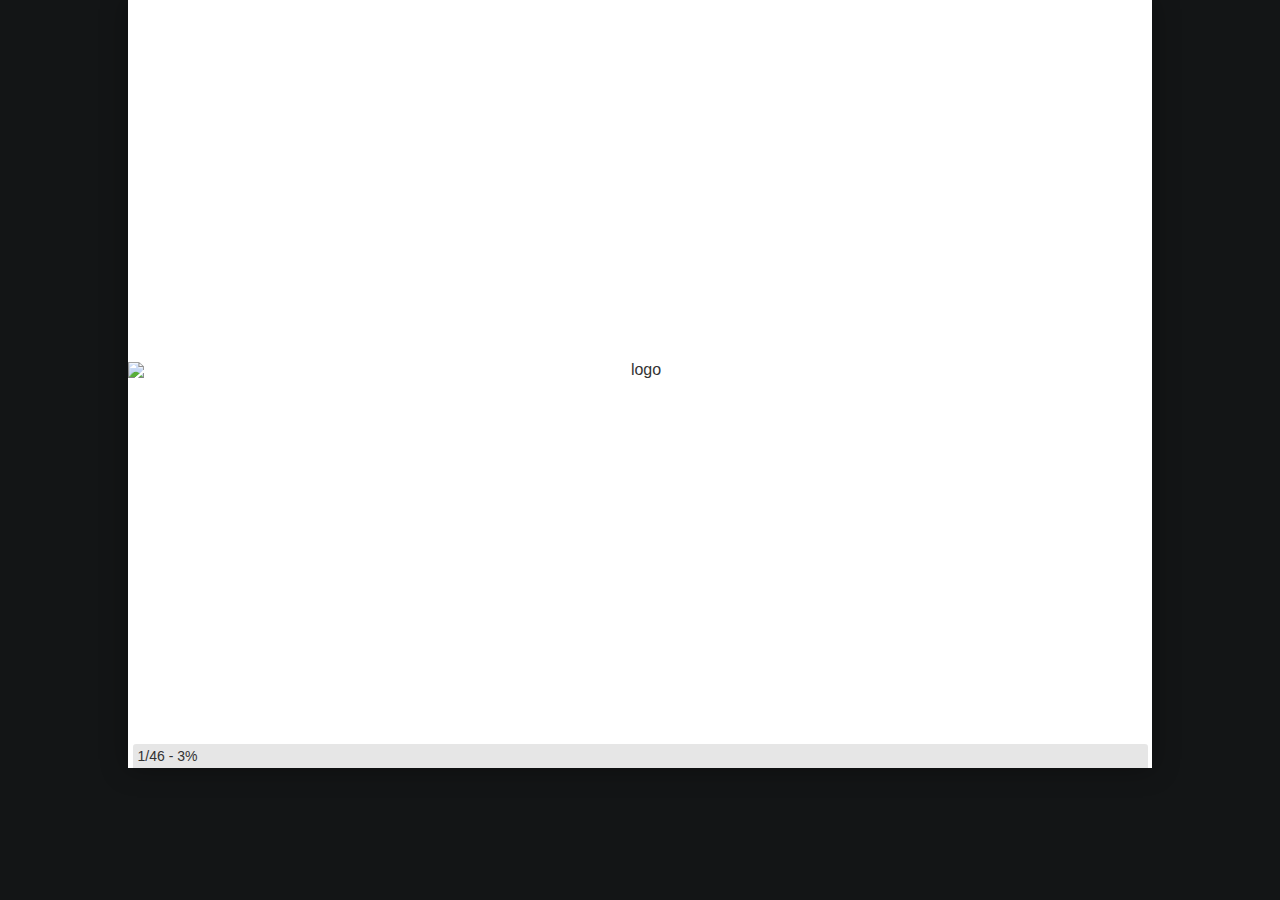
==== index.html @ fe261b24 "static presentation" ====
<!DOCTYPE html PUBLIC "-//W3C//DTD XHTML 1.0 Strict//EN"
	"http://www.w3.org/TR/xhtml1/DTD/xhtml1-strict.dtd">

<html xmlns="http://www.w3.org/1999/xhtml" xml:lang="en" lang="en">
<head>
  <meta http-equiv="Content-Type" content="text/html; charset=utf-8"/>
  <title>y FubuMVC?</title>

  <link rel="stylesheet" href="./css/reset.css" type="text/css"/>
  <link rel="stylesheet" href="./css/showoff.css" type="text/css"/>

  <script type="text/javascript" src="./js/jquery-1.4.2.min.js"></script>
  <script type="text/javascript" src="./js/jquery.cycle.all.js"></script>
	<script type="text/javascript" src="./js/jquery-print.js"></script>
  <script type="text/javascript" src="./js/jquery.batchImageLoad.js"></script>

  <script type="text/javascript" src="./js/jquery.doubletap-0.1.js"></script>

  <script type="text/javascript" src="./js/fg.menu.js"></script>
  <script type="text/javascript" src="./js/showoff.js"></script>
  <script type="text/javascript" src="./js/jTypeWriter.js"> </script>
  <script type="text/javascript" src="./js/sh_main.min.js"></script>
  <script type="text/javascript" src="./js/core.js"></script>
  <script type="text/javascript" src="./js/showoffcore.js"></script>

  <link type="text/css" href="./css/fg.menu.css" media="screen" rel="stylesheet" />
  <link type="text/css" href="./css/theme/ui.all.css" media="screen" rel="stylesheet" />
  <link type="text/css" href="./css/sh_style.css" rel="stylesheet" >

  
    <link rel="stylesheet" href="file/extra.css" type="text/css"/>
  

  

  <script type="text/javascript">
  $(function(){
    setupPreso(false, './');
  });
  </script>
</head>

<body>


<a tabindex="0" href="#search-engines" class="fg-button fg-button-icon-right ui-widget ui-state-default ui-corner-all" id="navmenu"><span class="ui-icon ui-icon-triangle-1-s"></span>slides</a>
<div id="navigation" class="hidden"></div>

<div id="help">
  <table>
    <tr><td class="key">space, &rarr;</td><td>next slide</td></tr>
    <tr><td class="key">&larr;</td><td>previous slide</td></tr>
    <tr><td class="key">d</td><td>debug mode</td></tr>
    <tr><td class="key">## &lt;ret&gt;</td><td>go to slide #</td></tr>
    <tr><td class="key">c</td><td>table of contents (vi)</td></tr>
    <tr><td class="key">f</td><td>toggle footer</td></tr>
    <tr><td class="key">r</td><td>reload slides</td></tr>
    <tr><td class="key">z</td><td>toggle help (this)</td></tr>
  </table>
</div>

<div class="buttonNav">
  <input type="submit" onClick="prevStep();" value="prev"/>
  <input type="submit" onClick="nextStep();" value="next"/>
</div>

<div id="preso">loading presentation...</div>
<div id="footer">
  <span id="slideInfo"></span>
  <span id="debugInfo"></span>
  <span id="notesInfo"></span>
</div>

<div id="slides" class="offscreen" style="display:none;">
<div class="slide" data-transition="none"><div class="content center" ref="intro/slides">
<p><img src="file:///home/rauhr/fubu-talk/slides/intro/logo.png" alt="logo"/></p></div>
</div><div class="slide" data-transition="none"><div class="content center" ref="about_me/about_me/1">
<h1>&lt;US&gt;</h1></div>
</div><div class="slide" data-transition="none"><div class="content bullets" ref="about_me/about_me/2">
<h1>Ryan Rauh</h1>

<ul>
<li>@rauhr</li>
<li><a href="http://github.com/rauhryan">http://github.com/rauhryan</a></li>
</ul>
</div>
</div><div class="slide" data-transition="none"><div class="content bullets" ref="about_me/about_me/3">
<h1>Ryan Kelley</h1>

<ul>
<li>@ryankelley</li>
<li><a href="http://github.com/ryankelley">http://github.com/ryankelley</a></li>
</ul>
</div>
</div><div class="slide" data-transition="none"><div class="content center" ref="about_me/about_me/4">
<p><img src="file:///home/rauhr/fubu-talk/slides/about_me/i_dont_always.png" alt="i dont always"/></p></div>
</div><div class="slide" data-transition="none"><div class="content center bullets" ref="about_me/about_me/5">
<p><img src="file:///home/rauhr/fubu-talk/slides/about_me/pnp_logo.png" alt="p and p"/></p>

<ul>
<li>Unity</li>
<li>Prism</li>
<li>Smart Client Software Factory</li>
<li>Web Client Software Factory</li>
<li>Enterprise Library</li>
<li>CSLA</li>
</ul>
</div>
</div><div class="slide" data-transition="none"><div class="content center" ref="about_me/about_me/6">
<p><img src="file:///home/rauhr/fubu-talk/slides/about_me/alt_net.png" alt="alt net"/>
<img src="file:///home/rauhr/fubu-talk/slides/about_me/codebetter_logo.png" alt="code better"/>
<img src="file:///home/rauhr/fubu-talk/slides/about_me/devilicious_logo.png" alt="devlicious"/>
<img src="file:///home/rauhr/fubu-talk/slides/about_me/lostechies_logo.png" alt="los techies"/></p></div>
</div><div class="slide" data-transition="none"><div class="content center" ref="about_me/about_me/7">
<p><img src="file:///home/rauhr/fubu-talk/slides/about_me/rss_feed.png" alt="rss feed"/></p></div>
</div><div class="slide" data-transition="none"><div class="content" ref="about_me/about_me/8">
<h1>&lt;/US&gt;</h1></div>
</div><div class="slide" data-transition="none"><div class="content center" ref="what_r_we_talkin_bout/slide/1">
<p><img src="file:///home/rauhr/fubu-talk/slides/what_r_we_talkin_bout/banner.jpg" alt="y fubu"/></p>

<h2 class="light">Why should I care about FubuMVC?</h2>


<blockquote><p>A wonderful presentation that you should pay attention to by Ryan &amp; Ryan</p></blockquote></div>
</div><div class="slide" data-transition="none"><div class="content center" ref="what_r_we_talkin_bout/slide/2">
<h2 class="impact">or ...</h2>


<ul>
<li><img src="file:///home/rauhr/fubu-talk/slides/what_r_we_talkin_bout/yuno.jpg" alt="y u no guy"/> <h3 class="impact">y u no use FuBuz!?!</h3></li>
</ul>
</div>
</div><div class="slide" data-transition="none"><div class="content center" ref="what_r_we_talkin_bout/slide/3">
<h3>(srsly...)</h3></div>
</div><div class="slide" data-transition="none"><div class="content center" ref="what_r_we_talkin_bout/slide/4">
<h2>what are we talking about?</h2>

<p><img src="file:///home/rauhr/fubu-talk/slides/what_r_we_talkin_bout/wtfmate.jpg" alt="wtf mate"/></p></div>
</div><div class="slide" data-transition="none"><div class="content incremental bullets" ref="what_r_we_talkin_bout/slide/5">


<h1 class="impact">Moar! IoC!!</h1>


<ul>
<li>FubuMVC was built from the ground up with the idea that all of its own composition and scope handling would be done with existing IoC tools.</li>
</ul>
</div>
</div><div class="slide" data-transition="none"><div class="content incremental bullets" ref="what_r_we_talkin_bout/slide/6">


<h1 class="impact">Conventions, conventions, conventions</h1>


<ul>
<li>FubuMVC allows you to conventionalize basically everything in the framework. We'll talk about how you can take advantage of some of these conventions.</li>
</ul>
</div>
</div><div class="slide" data-transition="none"><div class="content incremental bullets" ref="what_r_we_talkin_bout/slide/7">
<h1>Url resolution</h1>

<ul>
<li>FubuMVCs url registration scheme reduces the routing errors and duplication as well as making navigation easier in the application architecture.</li>
</ul>
</div>
</div><div class="slide" data-transition="none"><div class="content incremental bullets" ref="what_r_we_talkin_bout/slide/8">
<h1>Html Conventions</h1>

<ul>
<li>Html convention support in FubuMVC goes beyond any of its .NET competitors. It allows you to integrate authorization rules and validation rules.</li>
</ul>
</div>
</div><div class="slide" data-transition="none"><div class="content center" ref="what_r_we_talkin_bout/slide/9">
<p><img src="file:///home/rauhr/fubu-talk/slides/what_r_we_talkin_bout/391_too_much_want.jpg" alt="TOO MUCH WANT"/></p></div>
</div><div class="slide" data-transition="none"><div class="content smbullets" ref="what_r_we_talkin_bout/slide/10">
<h1>Other Features</h1>

<ul>
<li>Extensible model binding</li>
<li>HtmlTags</li>
<li>"Partial Request"</li>
<li>Authorization integration</li>
<li>Navigation</li>
<li>Localization</li>
<li>Packaging ("Bottles")</li>
</ul>
</div>
</div><div class="slide" data-transition="none"><div class="content" ref="features/0_intro">
<h1>Show me teh codez!</h1></div>
</div><div class="slide" data-transition="none"><div class="content smaller" ref="features/1_code_slides/1">
<h1>One model in, one model out</h1>

<pre class="sh_csharp"><code>namespace FubuMVC.HelloWorld.Controllers.Home
{
    public class HomeController
    {
        public HomeViewModel Home(HomeInputModel model)
        {
            return new HomeViewModel();
        }
    }
}</code></pre></div>
</div><div class="slide" data-transition="none"><div class="content center smaller" ref="features/1_code_slides/2">
<pre class="sh_html"><code>&lt;%= this.LinkTo(new HomeInputModel()).Text("Home") %&gt;</code></pre></div>
</div><div class="slide" data-transition="none"><div class="content center" ref="features/1_code_slides/3">
<h1>DRY up your htmls</h1>

<p><img src="file:///home/rauhr/fubu-talk/slides/features/html_conventions.png" alt="html conventions"/></p></div>
</div><div class="slide" data-transition="none"><div class="content" ref="pros_and_cons/pros_and_cons/1">
<h1>Pro's &gt; Con's</h1></div>
</div><div class="slide" data-transition="none"><div class="content center" ref="pros_and_cons/pros_and_cons/2">
<h1>Pros</h1></div>
</div><div class="slide" data-transition="none"><div class="content center" ref="pros_and_cons/pros_and_cons/3">
<h1>Real World Need</h1>

<p><img src="file:///home/rauhr/fubu-talk/slides/pros_and_cons/eating_dog_food.jpg" alt="dogfood"/></p></div>
</div><div class="slide" data-transition="none"><div class="content" ref="pros_and_cons/pros_and_cons/4">
<h1>"Best Practices"</h1></div>
</div><div class="slide" data-transition="none"><div class="content center" ref="pros_and_cons/pros_and_cons/5">
<h1>It's Open Source</h1>

<h3>and how! They take pull requests!</h3>

<blockquote><p>GET YOURS TODAY!</p></blockquote></div>
</div><div class="slide" data-transition="none"><div class="content center" ref="pros_and_cons/pros_and_cons/6">
<h3>That's US!</h3>

<p><img src="file:///home/rauhr/fubu-talk/slides/pros_and_cons/github_contributors.png" alt="github"/></p></div>
</div><div class="slide" data-transition="none"><div class="content smallest" ref="pros_and_cons/pros_and_cons/7">
<h1>Really nice configuration DSL</h1>

<pre class="sh_csharp"><code>    public FubuMusicStoreRegistry()
    {
        IncludeDiagnostics(true);

        Actions.IncludeTypesNamed(x =&gt; x.EndsWith("Action"));

        Routes
            .IgnoreNamespaceText("FubuMusicStore.Actions")
            .IgnoreControllerNamesEntirely()
            .IgnoreClassSuffix("Action")
            .IgnoreMethodsNamed("Execute")
            .IgnoreMethodSuffix("Post")
            .IgnoreMethodSuffix("Get")
            .IgnoreMethodSuffix("Delete")
            .IgnoreMethodSuffix("Put")
            .ConstrainToHttpMethod(action =&gt; action.Method.Name.Equals("Post"), "POST")
            .ConstrainToHttpMethod(action =&gt; action.Method.Name.Equals("Put"), "PUT")
            .ConstrainToHttpMethod(action =&gt; action.Method.Name.Equals("Get"), "GET")
            .ConstrainToHttpMethod(action =&gt; action.Method.Name.Equals("Delete"), "DELETE");

        Routes.HomeIs&lt;HomeAction&gt;(x =&gt; x.Get(null));

        Views.TryToAttachWithDefaultConventions();
    }</code></pre></div>
</div><div class="slide" data-transition="none"><div class="content smallest" ref="pros_and_cons/pros_and_cons/8">
<h2>Thin controllers</h2>

<pre class="sh_csharp"><code>public class HomeAction
{
    private readonly IRepository _repository;

    public HomeAction(IRepository repository )
    {
        _repository = repository;
    }

    public HomeViewModel Get(HomeRequest request)
    {

        var topSellingAlbums = _repository.Query&lt;Album&gt;()
            .OrderByDescending(a =&gt; a.OrderDetails.Count)
            .Take(request.Count)
            .ToList();

        return new HomeViewModel(){ Albums = topSellingAlbums};
    }
}</code></pre></div>
</div><div class="slide" data-transition="none"><div class="content smallest" ref="pros_and_cons/pros_and_cons/9">
<h2>No yucky base class</h2>

<pre class="sh_csharp"><code>namespace FubuMVC.HelloWorld.Controllers.Home
{
    public class HomeController
    {
        public HomeViewModel Home(HomeInputModel model)
        {
            return new HomeViewModel();
        }
    }
}</code></pre></div>
</div><div class="slide" data-transition="none"><div class="content smallest" ref="pros_and_cons/pros_and_cons/10">
<h2>No ViewData</h2>

<pre class="sh_csharp"><code>
        public ActionResult Index() {

              ViewData["Message"] = "Some Message";

              return View();

        }</code></pre>

<h3>YUCK!</h3></div>
</div><div class="slide" data-transition="none"><div class="content smallest" ref="pros_and_cons/pros_and_cons/11">
<h2>Every view is strongly typed</h2>

<pre class="sh_csharp"><code>namespace FubuMVC.Core.View
{
        public interface IFubuView
        {

        }

        public interface IFubuViewWithModel : IFubuView
        {
            void SetModel(IFubuRequest request);
            void SetModel(object model);
        }

        public interface IFubuView&lt;VIEWMODEL&gt; : IFubuViewWithModel
        where VIEWMODEL : class
        {
            VIEWMODEL Model { get; }
        }

        public interface IFubuPage : IFubuView
        {
            string ElementPrefix { get; set; }
            IServiceLocator ServiceLocator { get; set; }
            T Get&lt;T&gt;();
            T GetNew&lt;T&gt;();
            IUrlRegistry Urls { get; }
        }

        public interface IFubuPage&lt;TViewModel&gt; : 
            IFubuPage, IFubuView&lt;TViewModel&gt; where TViewModel : class
        {

        }
}</code></pre></div>
</div><div class="slide" data-transition="none"><div class="content smallest" ref="pros_and_cons/pros_and_cons/12">
<h2>No logic in attributes</h2>

<pre class="sh_csharp"><code>    public class TransactionFilter : ActionFilterAttribute
    {

        public override void OnActionExecuting(ActionExecutingContext filterContext)
        {
            var session = MvcApplication.SessionFactory.GetCurrentSession();
            session.BeginTransaction();
        }
        public override void OnActionExecuted(ActionExecutedContext filterContext)
        {
            var session = MvcApplication.SessionFactory.GetCurrentSession();

            using (session.Transaction)
            {
                if (filterContext.Exception == null)
                {
                    session.Transaction.Commit();
                }
                else
                {
                    session.Transaction.Rollback();
                }
            }
        }
    }</code></pre></div>
</div><div class="slide" data-transition="none"><div class="content smallest" ref="pros_and_cons/pros_and_cons/13">
<h2>Wrapping all request with in a transaction</h2>

<pre class="sh_csharp"><code>public class TransactionalContainerBehavior : IActionBehavior
{
    private readonly ServiceArguments _arguments;
    private readonly Guid _behaviorId;
    private readonly IContainer _container;

    public TransactionalContainerBehavior(IContainer container, 
                    ServiceArguments arguments, Guid behaviorId)
    {
        _container = container;
        _arguments = arguments;
        _behaviorId = behaviorId;
    }

    public void Invoke()
    {
        _container.ExecuteInTransaction&lt;IContainer&gt;(invokeRequestedBehavior);
    }

    public void InvokePartial()
    {
        // Just go straight to the inner behavior here. 
        // Assuming that the transaction &amp; principal are already set up
        invokeRequestedBehavior(_container);
    }

    private void invokeRequestedBehavior(IContainer c)
    {
        var behavior = c.GetInstance&lt;IActionBehavior&gt;(_arguments.ToExplicitArgs(),
         _behaviorId.ToString());
        behavior.Invoke();
    }
}</code></pre></div>
</div><div class="slide" data-transition="none"><div class="content smallest" ref="pros_and_cons/pros_and_cons/14">
<h2>Every request == Unit of work</h2>

<pre class="sh_csharp"><code>    private void execute(Action&lt;IContainer&gt; action)
    {
        IContainer container = null;
        lock (_locker)
        {
            container = _container;
        }
        // This is using the new "Nested" Container feature of StructureMap
        // to create an entirely new Container object that is "scoped" to
        // this action
        using (IContainer nestedContainer = container.GetNestedContainer())

        using (var boundary = nestedContainer.GetInstance&lt;ITransactionBoundary&gt;())
        {
            try
            {
                boundary.Start();
                action(nestedContainer);
                boundary.Commit();
            }
            catch
            {
                boundary.Rollback();
                throw;
            }
            finally
            {
                boundary.Dispose();
            }
        }
    }</code></pre></div>
</div><div class="slide" data-transition="none"><div class="content center" ref="pros_and_cons/pros_and_cons/15">
<h1>Very active mail list</h1>

<p><a href="http://groups.google.com/group/fubumvc-devel">http://groups.google.com/group/fubumvc-devel</a></p>

<h3>People will help, but they won't hand it to you.</h3></div>
</div><div class="slide" data-transition="none"><div class="content center" ref="pros_and_cons/pros_and_cons/16">
<h1>Con's</h1></div>
</div><div class="slide" data-transition="none"><div class="content center" ref="pros_and_cons/pros_and_cons/17">
<h1>"For us, by us"</h1>

<p><img src="file:///home/rauhr/fubu-talk/slides/pros_and_cons/haters_gonna_hate.png" alt="not for you"/></p></div>
</div><div class="slide" data-transition="none"><div class="content center" ref="pros_and_cons/pros_and_cons/18">
<p><img src="file:///home/rauhr/fubu-talk/slides/pros_and_cons/honey_badger.jpg" alt="honey badger"/></p></div>
</div><div class="slide" data-transition="none"><div class="content" ref="pros_and_cons/pros_and_cons/19">
<p><img src="file:///home/rauhr/fubu-talk/slides/pros_and_cons/beatdown.gif" alt="beat down!"/>
<img src="file:///home/rauhr/fubu-talk/slides/pros_and_cons/haters-gonna-hate.gif" alt="haters gonna hate"/></p>

<p class="center">we will do this to you. srsly.</p>


</div>
</div><div class="slide" data-transition="none"><div class="content center" ref="pros_and_cons/pros_and_cons/20">
<h1>Not mainstream</h1>

<p><img src="file:///home/rauhr/fubu-talk/slides/pros_and_cons/google_controls.png" alt="google_search"/></p></div>
</div><div class="slide" data-transition="none"><div class="content center" ref="pros_and_cons/pros_and_cons/21">
<h1>Very little documentation</h1></div>
</div><div class="slide" data-transition="none"><div class="content center" ref="pros_and_cons/pros_and_cons/22">
<h1>Not released yet.</h1>

<h3>1.0 is coming soon</h3></div>
</div><div class="slide" data-transition="none"><div class="content bullets" ref="pros_and_cons/pros_and_cons/23">
<h1>Show me the links</h1>

<ul>
<li><a href="http://fubumvc.com">fubumvc.com</a></li>
<li><a href="http://guides.fubumvc.com">guides.fubumvc.com</a></li>
<li><a href="http://github.com/DarthFubuMVC/fubumvc">github.com/DarthFubuMVC/fubumvc</a></li>
</ul>
</div>
</div>
</div>

</body>
</html>
---- css/showoff.css ----
@media screen {
  body {
      font-family: "Gill Sans", Helvetica, Arial, sans-serif;
      background:#333;
      overflow:hidden;
      margin:0;
      padding:0;
  }

  #preso, .slide {
      background: #fff;
      width: 1024px;
      height: 768px;
      margin-left:auto;
      margin-right:auto;
      overflow:hidden;
      -webkit-box-shadow:0 0 25px rgba(0,0,0,0.35);
      -moz-box-shadow:0 0 25px rgba(0,0,0,0.35);
      box-shadow:0 0 25px rgba(0,0,0,0.35);
  }

  #footer {
      background: rgba(221,221,221,0.75);
      color:#333;
      padding: 2px 5px;
      width: 1005px;
      height: 20px;
      line-height:20px;
      font-size:14px;
      position:relative;
      top:-24px;
      margin:0 auto;
      -webkit-border-top-left-radius: 3px;
      -webkit-border-top-right-radius: 3px;
      -moz-border-radius-topleft: 3px;
      -moz-border-radius-topright: 3px;
      border-top-left-radius: 3px;
      border-top-right-radius: 3px;
      z-index: 2147483647; /* max, see http://www.puidokas.com/max-z-index/ */
  }
}

/* iPhone */
/* Portrait */
@media screen and (max-width: 320px)
{
  #preso {
      margin: 0;
      padding: 0;
      width: 320px;
      max-height: 356px;
      margin-left:auto;
      margin-right:auto;
/*      overflow:hidden;*/
  }
  #footer {
      background: #eee;
      margin: 0;
      padding: 2px;
      width: 320px;
      height: 20px;
      margin-left:auto;
      margin-right:auto;
  }
}
/* Landscape */
@media screen and (max-width: 480px)
{
  #preso {
      margin: 0;
      padding: 0;
/*      min-height: 320px;*/
      width: 480px;
      margin-left:auto;
      margin-right:auto;
  }
  #footer {
      background: #eee;
      margin: 0;
      padding: 2px;
      width: 480px;
      height: 20px;
      margin-left:auto;
      margin-right:auto;
  }
}

.center img {
    display:block;
    margin-left:auto;
    margin-right:auto;
}

.slide .center {
  height: 740px;
  width: 1020px;
  display: table-cell;
  text-align: center;
  vertical-align: middle;
}

.bullets ul {
    font-size: 3em;
}
.bullets ul li {
    text-align: center;
    padding: 25px;
}

.smbullets ul {
    font-size: 2em;
}
.smbullets ul li {
    text-align: center;
    padding: 10px;
}

.commandline pre {
    font-size: 2em;
}

.commandline code.command {
    color: #000;
}

.commandline code.result {
    color: #444;
}

.command h1 {
    white-space: pre;
    font-family: monospace;
    font-size: 3em;
}

.code {
    white-space: pre;
    font-family: monospace;
}

.subsection {
    background: #008;
    color: #fff;
}

.small {
    font-size: 80%;
}

.smaller {
    font-size: 70%;
}

h1 { font-size: 5em; font-weight: normal; text-align: center;}
h2 { font-size: 3em; font-weight: normal; text-align: center; }
h3 { font-size: 2em; font-weight: normal; text-align: center; }

h1, h2, h3 {
  margin: 0.5em 0;
}

pre { margin-left: 40px; font-size: 2.8em; }

.notes { display: none }
.hidden { position:absolute; top:0; left:-9999px; width:1px; height:1px; overflow:hidden; }
.buttonNav { display: none }
.offscreen { position:absolute; top:0; left:-9999px; overflow:hidden; }
#debugInfo { margin-left: 30px; }
#notesInfo { margin-left: 30px; display: none }
#preshow { display: none; }

#help {
    background: #9f9;
    position: absolute;
    right: 80px;
    display: none;
    z-index: 2147483647; /* max, see http://www.puidokas.com/max-z-index/ */
}
#help table tr td.key {
    text-align: right;
    border-right: 2px solid #8b8;
    padding-right: 4px;
    font-weight: bold;
}

.fg-menu-container {
    z-index: 2147483647; /* max, see http://www.puidokas.com/max-z-index/ */
}

.fg-button { clear:left; margin:0 4px 40px 20px; padding: .4em 1em; text-decoration:none !important; cursor:pointer; position: relative; text-align: center; zoom: 1; }
.fg-button .ui-icon { position: absolute; top: 50%; margin-top: -8px; left: 50%; margin-left: -8px; }
a.fg-button { float:left; }
.fg-button-icon-right { padding-right: 2.1em; }
.fg-button-icon-right .ui-icon { left: auto; right: .2em; margin-left: 0; }

.fg-button.ui-state-loading .ui-icon { background: url(spinner_bar.gif) no-repeat 0 0; }

#navmenu { 
  position: absolute; 
  top: 10px; 
  left: 10px; 
  width: 50px; 
  z-index: 2147483647; /* max, see http://www.puidokas.com/max-z-index/ */
}

.code .c { color: #999988; font-style: italic } /* Comment */
.code .err { color: #a61717; background-color: #e3d2d2 } /* Error */
.code .k { font-weight: bold } /* Keyword */
.code .o { font-weight: bold } /* Operator */
.code .cm { color: #999988; font-style: italic } /* Comment.Multiline */
.code .cp { color: #999999; font-weight: bold } /* Comment.Preproc */
.code .c1 { color: #999988; font-style: italic } /* Comment.Single */
.code .cs { color: #999999; font-weight: bold; font-style: italic } /* Comment.Special */
.code .gd { color: #000000; background-color: #ffdddd } /* Generic.Deleted */
.code .gd .x { color: #000000; background-color: #ffaaaa } /* Generic.Deleted.Specific */
.code .ge { font-style: italic } /* Generic.Emph */
.code .gr { color: #aa0000 } /* Generic.Error */
.code .gh { color: #999999 } /* Generic.Heading */
.code .gi { color: #000000; background-color: #ddffdd } /* Generic.Inserted */
.code .gi .x { color: #000000; background-color: #aaffaa } /* Generic.Inserted.Specific */
.code .go { color: #888888 } /* Generic.Output */
.code .gp { color: #555555 } /* Generic.Prompt */
.code .gs { font-weight: bold } /* Generic.Strong */
.code .gu { color: #aaaaaa } /* Generic.Subheading */
.code .gt { color: #aa0000 } /* Generic.Traceback */
.code .kc { font-weight: bold } /* Keyword.Constant */
.code .kd { font-weight: bold } /* Keyword.Declaration */
.code .kp { font-weight: bold } /* Keyword.Pseudo */
.code .kr { font-weight: bold } /* Keyword.Reserved */
.code .kt { color: #445588; font-weight: bold } /* Keyword.Type */
.code .m { color: #009999 } /* Literal.Number */
.code .s { color: #d14 } /* Literal.String */
.code .na { color: #008080 } /* Name.Attribute */
.code .nb { color: #0086B3 } /* Name.Builtin */
.code .nc { color: #445588; font-weight: bold } /* Name.Class */
.code .no { color: #008080 } /* Name.Constant */
.code .ni { color: #800080 } /* Name.Entity */
.code .ne { color: #990000; font-weight: bold } /* Name.Exception */
.code .nf { color: #990000; font-weight: bold } /* Name.Function */
.code .nn { color: #555555 } /* Name.Namespace */
.code .nt { color: #000080 } /* Name.Tag */
.code .nv { color: #008080 } /* Name.Variable */
.code .ow { font-weight: bold } /* Operator.Word */
.code .w { color: #bbbbbb } /* Text.Whitespace */
.code .mf { color: #009999 } /* Literal.Number.Float */
.code .mh { color: #009999 } /* Literal.Number.Hex */
.code .mi { color: #009999 } /* Literal.Number.Integer */
.code .mo { color: #009999 } /* Literal.Number.Oct */
.code .sb { color: #d14 } /* Literal.String.Backtick */
.code .sc { color: #d14 } /* Literal.String.Char */
.code .sd { color: #d14 } /* Literal.String.Doc */
.code .s2 { color: #d14 } /* Literal.String.Double */
.code .se { color: #d14 } /* Literal.String.Escape */
.code .sh { color: #d14 } /* Literal.String.Heredoc */
.code .si { color: #d14 } /* Literal.String.Interpol */
.code .sx { color: #d14 } /* Literal.String.Other */
.code .sr { color: #009926 } /* Literal.String.Regex */
.code .s1 { color: #d14 } /* Literal.String.Single */
.code .ss { color: #990073 } /* Literal.String.Symbol */
.code .bp { color: #999999 } /* Name.Builtin.Pseudo */
.code .vc { color: #008080 } /* Name.Variable.Class */
.code .vg { color: #008080 } /* Name.Variable.Global */
.code .vi { color: #008080 } /* Name.Variable.Instance */
.code .il { color: #009999 } /* Literal.Number.Integer.Long */

.results {
  background-color:#002200;
  color:#00AA00;
  font-size:2em;
  border:2px solid black;
  position: fixed;
  top:0px;
  width:100%;
  padding:15px;
  margin:0px;
  font-family: monospace;
  z-index: 2147483647; /* max, see http://www.puidokas.com/max-z-index/ */
}

.executing {
  color:#0000FF !important;
  background-color: yellow;
}

#tips, #preshow_timer {
  display:inline;
  background-color:#000;
  color:#fff;
  font-size:3em;
  border:2px solid black;
  position: fixed;
  padding:25px;
  margin:0px;
  z-index: 2147483647; /* max, see http://www.puidokas.com/max-z-index/ */
}

#tips {
  top: 0px;
  right: 0px;
  text-align:right;
}

#preshow_timer {
  bottom: 0px;
}

/** Print **/
@media print {
  body {
    font-size: 70%;
  }

  #preso, .slide {
    border: 1px solid #999;
  }

  .slide .center {
    width: 600px;
    height: 600px;
    display: table-cell;
    text-align: center;
    vertical-align: middle;
  }

  #preso, .slide {
      background: #fff;
      width: 600px;
      height: 600px;
      margin-left:auto;
      margin-right:auto;
      overflow:hidden;
  }

  #footer {
      background: #eee;
      padding: 2px;
      width: 590px;
      height: 20  px;
      margin-left:auto;
      margin-right:auto;
  }

  pre, code {
    font-family: Monaco, monospace;
  }
}
---- css/fg.menu.css ----
/* Styles for jQuery menu widget
Author:	Maggie Wachs, maggie@filamentgroup.com
Date:		September 2008
*/


/* REQUIRED STYLES - the menus will only render correctly with these rules */	

.fg-menu-container { position: absolute; top:0; left:-999px; padding: .4em;  overflow: hidden; }
.fg-menu-container.fg-menu-flyout { overflow: visible; }

.fg-menu, .fg-menu ul { list-style-type:none; padding: 0; margin:0; }

.fg-menu { position:relative; }
.fg-menu-flyout .fg-menu { position:static; }

.fg-menu ul { position:absolute; top:0; }
.fg-menu ul ul { top:-1px; }

.fg-menu-container.fg-menu-ipod .fg-menu-content, 
.fg-menu-container.fg-menu-ipod .fg-menu-content ul { background: none !important; }

.fg-menu.fg-menu-scroll,
.fg-menu ul.fg-menu-scroll { overflow: scroll;  overflow-x: hidden; }

.fg-menu li { clear:both; float:left; width:100%; margin: 0; padding:0; border: 0; }	
.fg-menu li li { font-size:1em; } /* inner li font size must be reset so that they don't blow up */

.fg-menu-flyout ul ul { padding: .4em; }
.fg-menu-flyout li { position:relative; }

.fg-menu-scroll { overflow: scroll; overflow-x: hidden; }

.fg-menu-breadcrumb { margin: 0; padding: 0; }

.fg-menu-footer {  margin-top: .4em; padding: .4em; }
.fg-menu-header {  margin-bottom: .4em; padding: .4em; }

.fg-menu-breadcrumb li { float: left; list-style: none; margin: 0; padding: 0 .2em; font-size: .9em; opacity: .7; }
.fg-menu-breadcrumb li.fg-menu-prev-list,
.fg-menu-breadcrumb li.fg-menu-current-crumb { clear: left; float: none; opacity: 1; }
.fg-menu-breadcrumb li.fg-menu-current-crumb { padding-top: .2em; }

.fg-menu-breadcrumb a, 
.fg-menu-breadcrumb span { float: left; }

.fg-menu-footer a:link,
.fg-menu-footer a:visited { float:left; width:100%; text-decoration: none; }
.fg-menu-footer a:hover,
.fg-menu-footer a:active {  }

.fg-menu-footer a span { float:left; cursor: pointer; }

.fg-menu-breadcrumb .fg-menu-prev-list a:link,
.fg-menu-breadcrumb .fg-menu-prev-list a:visited,
.fg-menu-breadcrumb .fg-menu-prev-list a:hover,
.fg-menu-breadcrumb .fg-menu-prev-list a:active { background-image: none; text-decoration:none; }
	
.fg-menu-breadcrumb .fg-menu-prev-list a { float: left; padding-right: .4em; }
.fg-menu-breadcrumb .fg-menu-prev-list a .ui-icon { float: left; }
	
.fg-menu-breadcrumb .fg-menu-current-crumb a:link,
.fg-menu-breadcrumb .fg-menu-current-crumb a:visited,
.fg-menu-breadcrumb .fg-menu-current-crumb a:hover,
.fg-menu-breadcrumb .fg-menu-current-crumb a:active { display:block; background-image:none; font-size:1.3em; text-decoration:none; }



/* REQUIRED LINK STYLES: links are "display:block" by default; if the menu options are split into 
	selectable node links and 'next' links, the script floats the node links left and floats the 'next' links to the right	*/

.fg-menu a:link,
.fg-menu a:visited,
.fg-menu a:hover,
.fg-menu a:active { float:left; width:92%; padding:.3em 3%; text-decoration:none; outline: 0 !important; }

.fg-menu a { border: 1px dashed transparent; }

.fg-menu a.ui-state-default:link,
.fg-menu a.ui-state-default:visited,
.fg-menu a.ui-state-default:hover,
.fg-menu a.ui-state-default:active,
.fg-menu a.ui-state-hover:link,
.fg-menu a.ui-state-hover:visited,
.fg-menu a.ui-state-hover:hover,
.fg-menu a.ui-state-hover:active,
 .fg-menu a.ui-state-active:link,
 .fg-menu a.ui-state-active:visited,
 .fg-menu a.ui-state-active:hover,
.fg-menu a.ui-state-active:active { border-style: solid; font-weight: normal; }

.fg-menu a span { display:block; cursor:pointer; }


 /* SUGGESTED STYLES - for use with jQuery UI Themeroller CSS */	
 
.fg-menu-indicator span { float:left; }
.fg-menu-indicator span.ui-icon { float:right; }

.fg-menu-content.ui-widget-content, 
.fg-menu-content ul.ui-widget-content { border:0; }


/* ICONS AND DIVIDERS */

.fg-menu.fg-menu-has-icons a:link,
.fg-menu.fg-menu-has-icons a:visited,
.fg-menu.fg-menu-has-icons a:hover,
.fg-menu.fg-menu-has-icons a:active { padding-left:20px; }

.fg-menu .horizontal-divider hr, .fg-menu .horizontal-divider span { padding:0; margin:5px .6em; }
.fg-menu .horizontal-divider hr { border:0; height:1px; }
.fg-menu .horizontal-divider span { font-size:.9em; text-transform: uppercase; padding-left:.2em; }
---- css/theme/ui.all.css ----
@import "ui.base.css";
@import "ui.theme.css";
---- css/sh_style.css ----
pre.sh_sourceCode {
  background-color: white;
  color: black;
  font-style: normal;
  font-weight: normal;
}

pre.sh_sourceCode .sh_keyword { color: blue; font-weight: bold; }           /* language keywords */
pre.sh_sourceCode .sh_type { color: darkgreen; }                            /* basic types */
pre.sh_sourceCode .sh_usertype { color: teal; }                             /* user defined types */
pre.sh_sourceCode .sh_string { color: red; font-family: monospace; }        /* strings and chars */
pre.sh_sourceCode .sh_regexp { color: orange; font-family: monospace; }     /* regular expressions */
pre.sh_sourceCode .sh_specialchar { color: pink; font-family: monospace; }  /* e.g., \n, \t, \\ */
pre.sh_sourceCode .sh_comment { color: brown; font-style: italic; }         /* comments */
pre.sh_sourceCode .sh_number { color: purple; }                             /* literal numbers */
pre.sh_sourceCode .sh_preproc { color: darkblue; font-weight: bold; }       /* e.g., #include, import */
pre.sh_sourceCode .sh_symbol { color: darkred; }                            /* */
pre.sh_sourceCode .sh_function { color: black; font-weight: bold; }         /* function calls and declarations */
pre.sh_sourceCode .sh_cbracket { color: red; }                              /* block brackets (e.g., {, }) */
pre.sh_sourceCode .sh_todo { font-weight: bold; background-color: cyan; }   /* TODO and FIXME */

/* Predefined variables and functions (for instance glsl) */
pre.sh_sourceCode .sh_predef_var { color: darkblue; }
pre.sh_sourceCode .sh_predef_func { color: darkblue; font-weight: bold; }

/* for OOP */
pre.sh_sourceCode .sh_classname { color: teal; }

/* line numbers (not yet implemented) */
pre.sh_sourceCode .sh_linenum { color: black; font-family: monospace; }

/* Internet related */
pre.sh_sourceCode .sh_url { color: blue; text-decoration: underline; font-family: monospace; }

/* for ChangeLog and Log files */
pre.sh_sourceCode .sh_date { color: blue; font-weight: bold; }
pre.sh_sourceCode .sh_time, pre.sh_sourceCode .sh_file { color: darkblue; font-weight: bold; }
pre.sh_sourceCode .sh_ip, pre.sh_sourceCode .sh_name { color: darkgreen; }

/* for Prolog, Perl... */
pre.sh_sourceCode .sh_variable { color: darkgreen; }

/* for LaTeX */
pre.sh_sourceCode .sh_italics { color: darkgreen; font-style: italic; }
pre.sh_sourceCode .sh_bold { color: darkgreen; font-weight: bold; }
pre.sh_sourceCode .sh_underline { color: darkgreen; text-decoration: underline; }
pre.sh_sourceCode .sh_fixed { color: green; font-family: monospace; }
pre.sh_sourceCode .sh_argument { color: darkgreen; }
pre.sh_sourceCode .sh_optionalargument { color: purple; }
pre.sh_sourceCode .sh_math { color: orange; }
pre.sh_sourceCode .sh_bibtex { color: blue; }

/* for diffs */
pre.sh_sourceCode .sh_oldfile { color: orange; }
pre.sh_sourceCode .sh_newfile { color: darkgreen; }
pre.sh_sourceCode .sh_difflines { color: blue; }

/* for css */
pre.sh_sourceCode .sh_selector { color: purple; }
pre.sh_sourceCode .sh_property { color: blue; }
pre.sh_sourceCode .sh_value { color: darkgreen; font-style: italic; }

/* other */
pre.sh_sourceCode .sh_section { color: black; font-weight: bold; }
pre.sh_sourceCode .sh_paren { color: red; }
pre.sh_sourceCode .sh_attribute { color: darkgreen; }
---- file/extra.css ----
body{background-image:url(bg-twitter.jpg); background-attachment:fixed; background-repeat:no-repeat; background-color:#131516; color:#333;}
.smallest {font-size:50%;}
.light{font-weight: lighter;}
h1, .impact{font-family: "Impact", "Arial Black", Arial, sans-serif;}
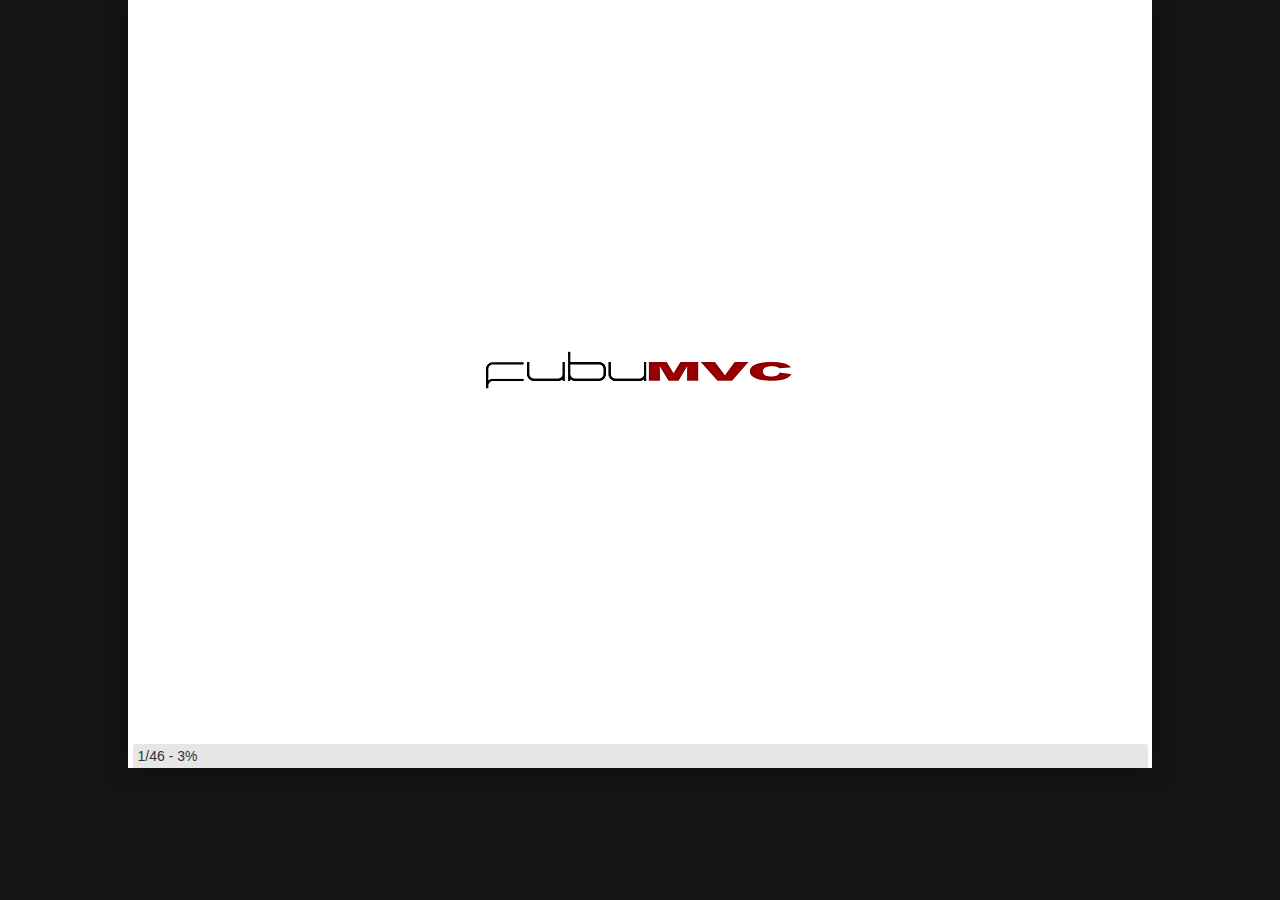
==== commit 644a9b3b: "fixed image paths?" ====
--- a/index.html
+++ b/index.html
@@ -73,7 +73,7 @@
 
 <div id="slides" class="offscreen" style="display:none;">
 <div class="slide" data-transition="none"><div class="content center" ref="intro/slides">
-<p><img src="file:///home/rauhr/fubu-talk/slides/intro/logo.png" alt="logo"/></p></div>
+<p><img src="/intro/logo.png" alt="logo"/></p></div>
 </div><div class="slide" data-transition="none"><div class="content center" ref="about_me/about_me/1">
 <h1>&lt;US&gt;</h1></div>
 </div><div class="slide" data-transition="none"><div class="content bullets" ref="about_me/about_me/2">
@@ -93,9 +93,9 @@
 </ul>
 </div>
 </div><div class="slide" data-transition="none"><div class="content center" ref="about_me/about_me/4">
-<p><img src="file:///home/rauhr/fubu-talk/slides/about_me/i_dont_always.png" alt="i dont always"/></p></div>
+<p><img src="/about_me/i_dont_always.png" alt="i dont always"/></p></div>
 </div><div class="slide" data-transition="none"><div class="content center bullets" ref="about_me/about_me/5">
-<p><img src="file:///home/rauhr/fubu-talk/slides/about_me/pnp_logo.png" alt="p and p"/></p>
+<p><img src="/about_me/pnp_logo.png" alt="p and p"/></p>
 
 <ul>
 <li>Unity</li>
@@ -107,16 +107,16 @@
 </ul>
 </div>
 </div><div class="slide" data-transition="none"><div class="content center" ref="about_me/about_me/6">
-<p><img src="file:///home/rauhr/fubu-talk/slides/about_me/alt_net.png" alt="alt net"/>
-<img src="file:///home/rauhr/fubu-talk/slides/about_me/codebetter_logo.png" alt="code better"/>
-<img src="file:///home/rauhr/fubu-talk/slides/about_me/devilicious_logo.png" alt="devlicious"/>
-<img src="file:///home/rauhr/fubu-talk/slides/about_me/lostechies_logo.png" alt="los techies"/></p></div>
+<p><img src="/about_me/alt_net.png" alt="alt net"/>
+<img src="/about_me/codebetter_logo.png" alt="code better"/>
+<img src="/about_me/devilicious_logo.png" alt="devlicious"/>
+<img src="/about_me/lostechies_logo.png" alt="los techies"/></p></div>
 </div><div class="slide" data-transition="none"><div class="content center" ref="about_me/about_me/7">
-<p><img src="file:///home/rauhr/fubu-talk/slides/about_me/rss_feed.png" alt="rss feed"/></p></div>
+<p><img src="/about_me/rss_feed.png" alt="rss feed"/></p></div>
 </div><div class="slide" data-transition="none"><div class="content" ref="about_me/about_me/8">
 <h1>&lt;/US&gt;</h1></div>
 </div><div class="slide" data-transition="none"><div class="content center" ref="what_r_we_talkin_bout/slide/1">
-<p><img src="file:///home/rauhr/fubu-talk/slides/what_r_we_talkin_bout/banner.jpg" alt="y fubu"/></p>
+<p><img src="/what_r_we_talkin_bout/banner.jpg" alt="y fubu"/></p>
 
 <h2 class="light">Why should I care about FubuMVC?</h2>
 
@@ -127,7 +127,7 @@
 
 
 <ul>
-<li><img src="file:///home/rauhr/fubu-talk/slides/what_r_we_talkin_bout/yuno.jpg" alt="y u no guy"/> <h3 class="impact">y u no use FuBuz!?!</h3></li>
+<li><img src="/what_r_we_talkin_bout/yuno.jpg" alt="y u no guy"/> <h3 class="impact">y u no use FuBuz!?!</h3></li>
 </ul>
 </div>
 </div><div class="slide" data-transition="none"><div class="content center" ref="what_r_we_talkin_bout/slide/3">
@@ -135,7 +135,7 @@
 </div><div class="slide" data-transition="none"><div class="content center" ref="what_r_we_talkin_bout/slide/4">
 <h2>what are we talking about?</h2>
 
-<p><img src="file:///home/rauhr/fubu-talk/slides/what_r_we_talkin_bout/wtfmate.jpg" alt="wtf mate"/></p></div>
+<p><img src="/what_r_we_talkin_bout/wtfmate.jpg" alt="wtf mate"/></p></div>
 </div><div class="slide" data-transition="none"><div class="content incremental bullets" ref="what_r_we_talkin_bout/slide/5">
 
 
@@ -171,7 +171,7 @@
 </ul>
 </div>
 </div><div class="slide" data-transition="none"><div class="content center" ref="what_r_we_talkin_bout/slide/9">
-<p><img src="file:///home/rauhr/fubu-talk/slides/what_r_we_talkin_bout/391_too_much_want.jpg" alt="TOO MUCH WANT"/></p></div>
+<p><img src="/what_r_we_talkin_bout/391_too_much_want.jpg" alt="TOO MUCH WANT"/></p></div>
 </div><div class="slide" data-transition="none"><div class="content smbullets" ref="what_r_we_talkin_bout/slide/10">
 <h1>Other Features</h1>
 
@@ -205,7 +205,7 @@
 </div><div class="slide" data-transition="none"><div class="content center" ref="features/1_code_slides/3">
 <h1>DRY up your htmls</h1>
 
-<p><img src="file:///home/rauhr/fubu-talk/slides/features/html_conventions.png" alt="html conventions"/></p></div>
+<p><img src="/features/html_conventions.png" alt="html conventions"/></p></div>
 </div><div class="slide" data-transition="none"><div class="content" ref="pros_and_cons/pros_and_cons/1">
 <h1>Pro's &gt; Con's</h1></div>
 </div><div class="slide" data-transition="none"><div class="content center" ref="pros_and_cons/pros_and_cons/2">
@@ -213,7 +213,7 @@
 </div><div class="slide" data-transition="none"><div class="content center" ref="pros_and_cons/pros_and_cons/3">
 <h1>Real World Need</h1>
 
-<p><img src="file:///home/rauhr/fubu-talk/slides/pros_and_cons/eating_dog_food.jpg" alt="dogfood"/></p></div>
+<p><img src="/pros_and_cons/eating_dog_food.jpg" alt="dogfood"/></p></div>
 </div><div class="slide" data-transition="none"><div class="content" ref="pros_and_cons/pros_and_cons/4">
 <h1>"Best Practices"</h1></div>
 </div><div class="slide" data-transition="none"><div class="content center" ref="pros_and_cons/pros_and_cons/5">
@@ -225,7 +225,7 @@
 </div><div class="slide" data-transition="none"><div class="content center" ref="pros_and_cons/pros_and_cons/6">
 <h3>That's US!</h3>
 
-<p><img src="file:///home/rauhr/fubu-talk/slides/pros_and_cons/github_contributors.png" alt="github"/></p></div>
+<p><img src="/pros_and_cons/github_contributors.png" alt="github"/></p></div>
 </div><div class="slide" data-transition="none"><div class="content smallest" ref="pros_and_cons/pros_and_cons/7">
 <h1>Really nice configuration DSL</h1>
 
@@ -448,12 +448,12 @@
 </div><div class="slide" data-transition="none"><div class="content center" ref="pros_and_cons/pros_and_cons/17">
 <h1>"For us, by us"</h1>
 
-<p><img src="file:///home/rauhr/fubu-talk/slides/pros_and_cons/haters_gonna_hate.png" alt="not for you"/></p></div>
+<p><img src="/pros_and_cons/haters_gonna_hate.png" alt="not for you"/></p></div>
 </div><div class="slide" data-transition="none"><div class="content center" ref="pros_and_cons/pros_and_cons/18">
-<p><img src="file:///home/rauhr/fubu-talk/slides/pros_and_cons/honey_badger.jpg" alt="honey badger"/></p></div>
+<p><img src="/pros_and_cons/honey_badger.jpg" alt="honey badger"/></p></div>
 </div><div class="slide" data-transition="none"><div class="content" ref="pros_and_cons/pros_and_cons/19">
-<p><img src="file:///home/rauhr/fubu-talk/slides/pros_and_cons/beatdown.gif" alt="beat down!"/>
-<img src="file:///home/rauhr/fubu-talk/slides/pros_and_cons/haters-gonna-hate.gif" alt="haters gonna hate"/></p>
+<p><img src="/pros_and_cons/beatdown.gif" alt="beat down!"/>
+<img src="/pros_and_cons/haters-gonna-hate.gif" alt="haters gonna hate"/></p>
 
 <p class="center">we will do this to you. srsly.</p>
 
@@ -462,7 +462,7 @@
 </div><div class="slide" data-transition="none"><div class="content center" ref="pros_and_cons/pros_and_cons/20">
 <h1>Not mainstream</h1>
 
-<p><img src="file:///home/rauhr/fubu-talk/slides/pros_and_cons/google_controls.png" alt="google_search"/></p></div>
+<p><img src="/pros_and_cons/google_controls.png" alt="google_search"/></p></div>
 </div><div class="slide" data-transition="none"><div class="content center" ref="pros_and_cons/pros_and_cons/21">
 <h1>Very little documentation</h1></div>
 </div><div class="slide" data-transition="none"><div class="content center" ref="pros_and_cons/pros_and_cons/22">
